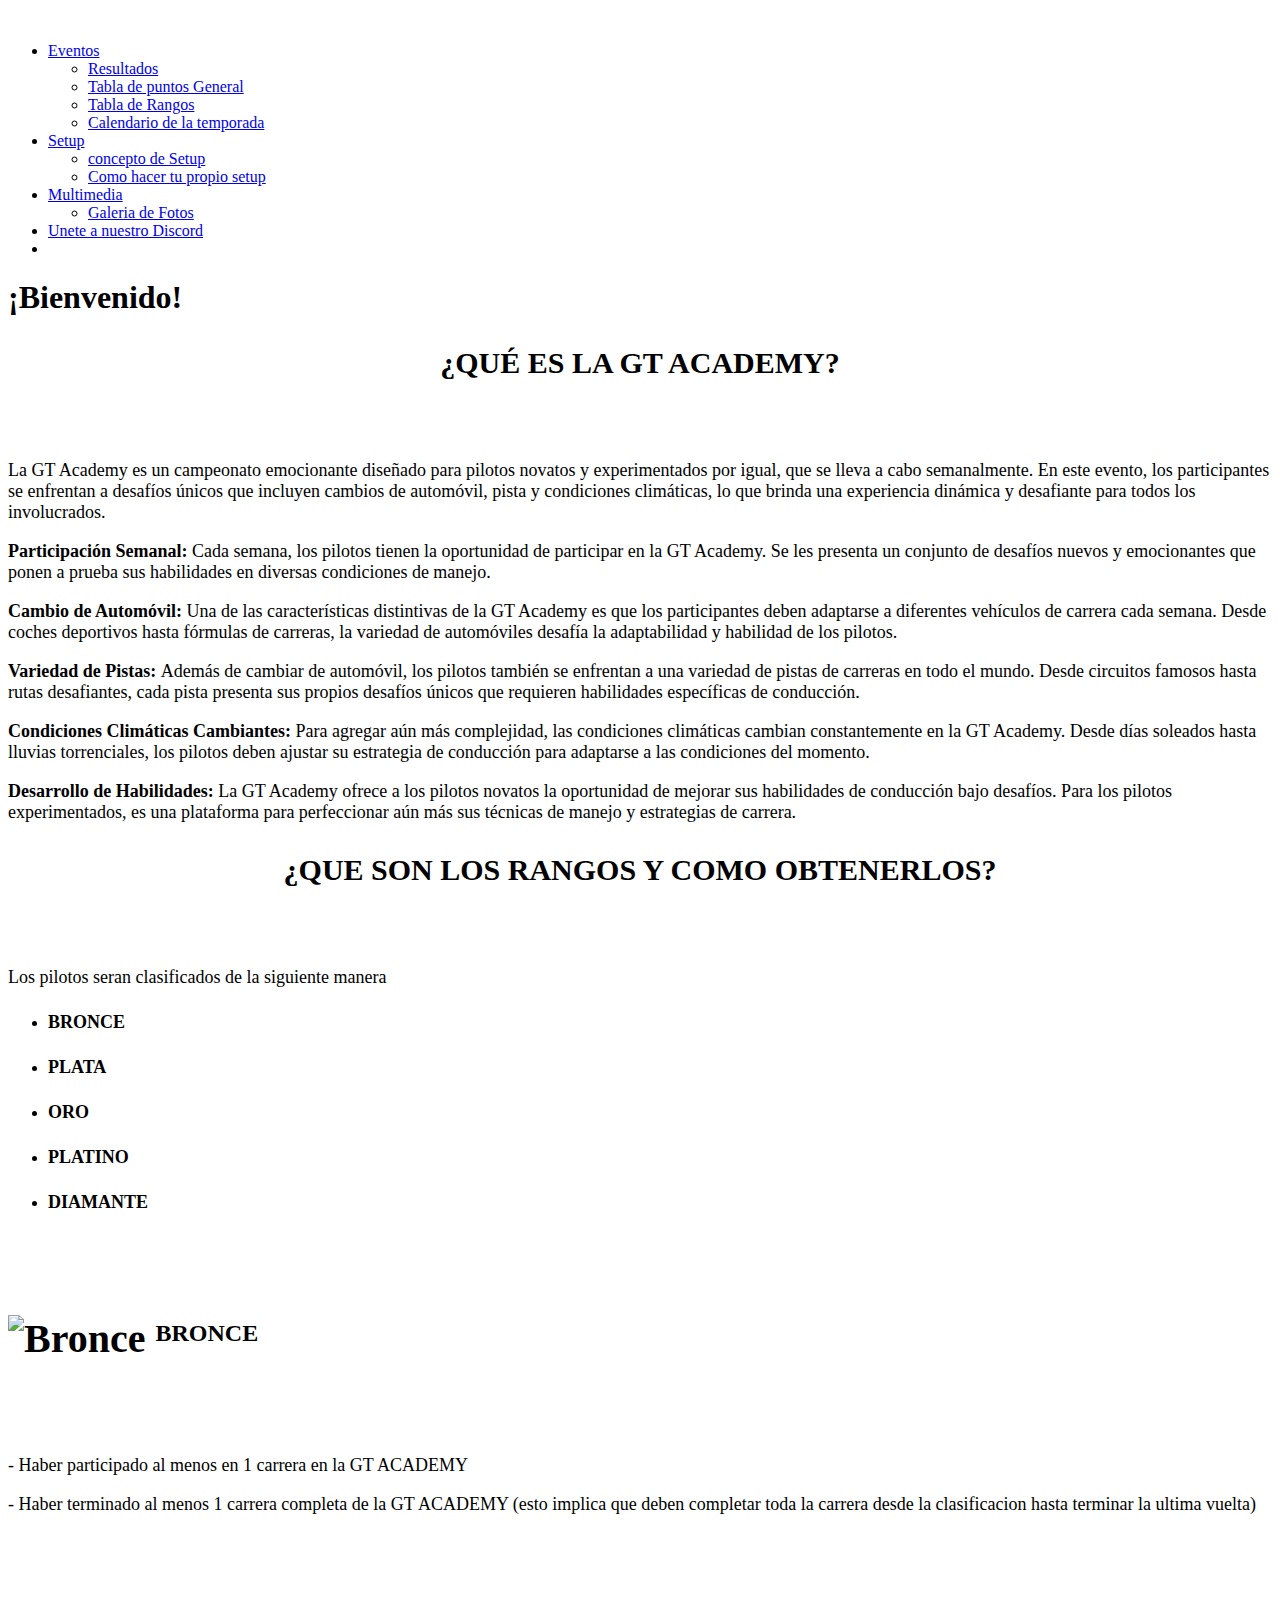
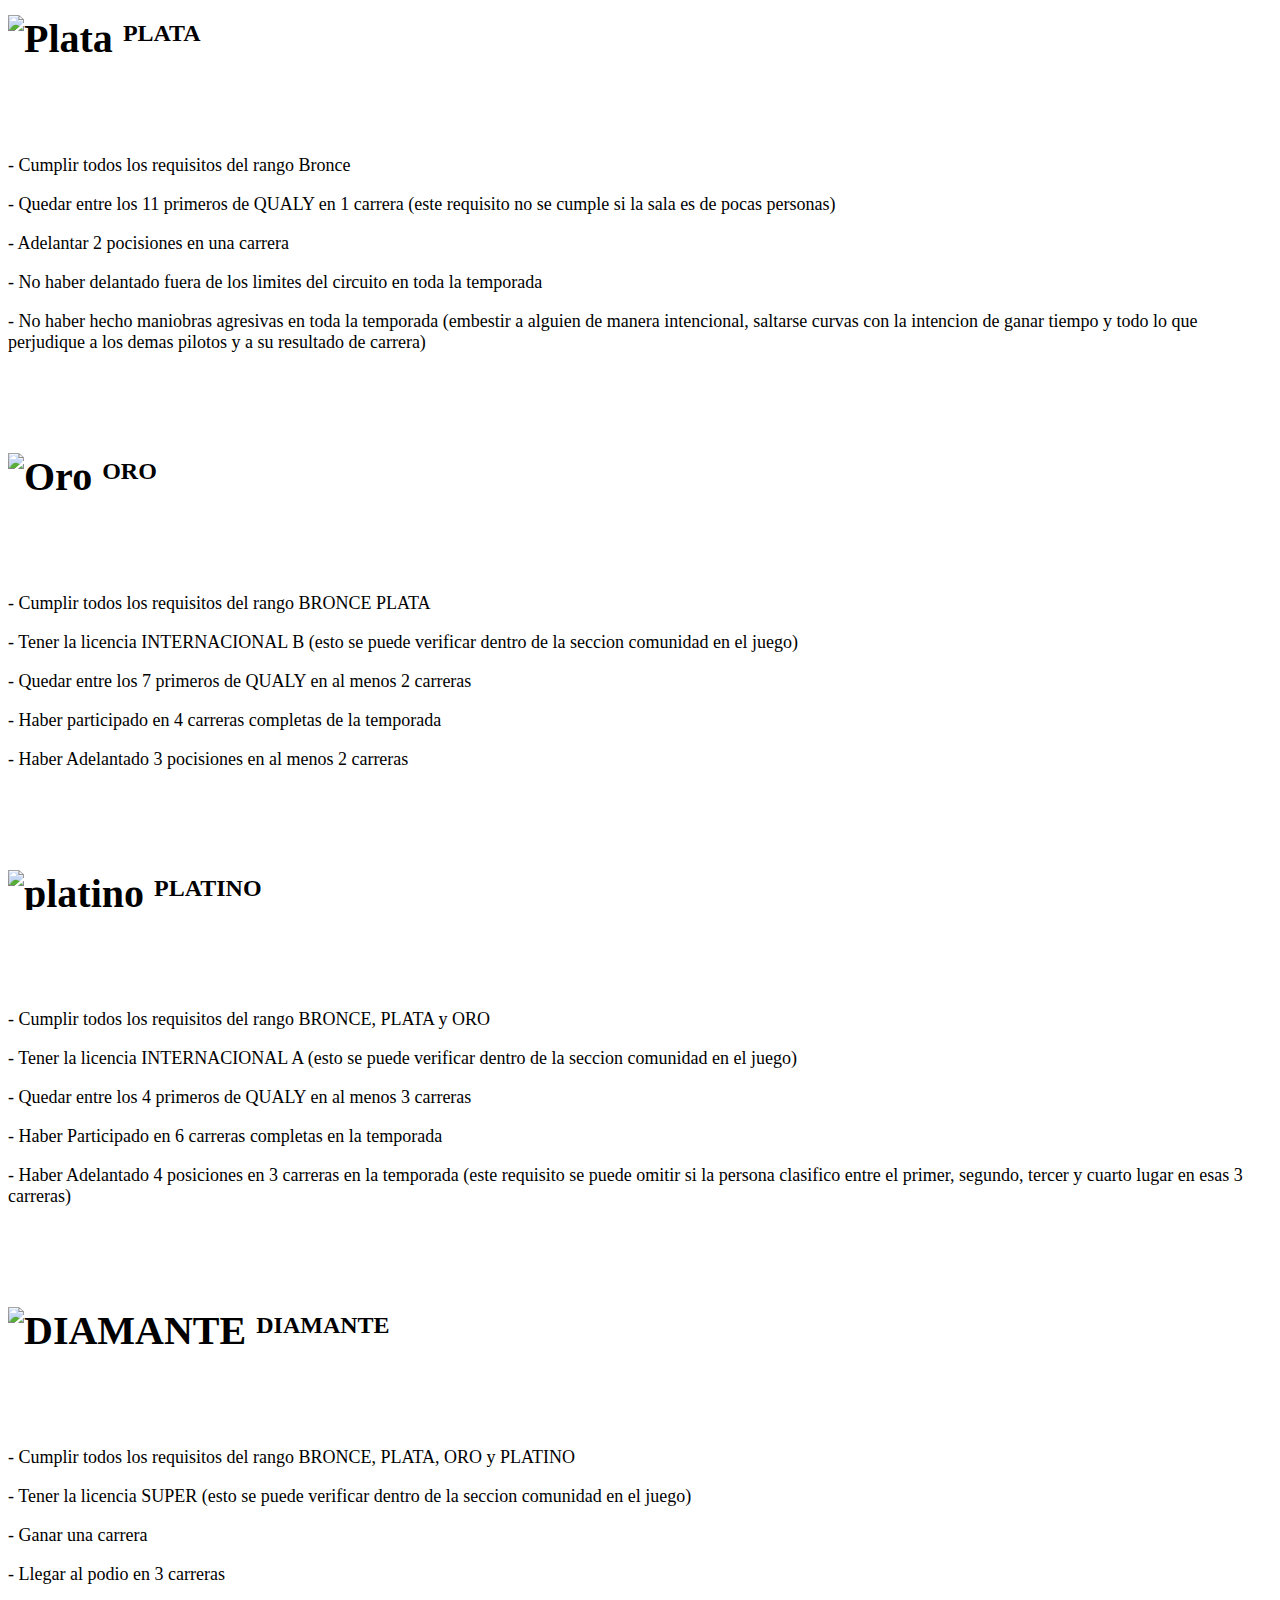
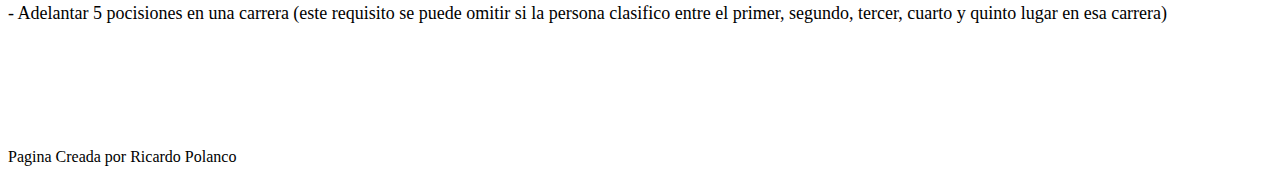
==== index.html @ 156a7bac "Add files via upload" ====
<!DOCTYPE html>
<html lang="en">
<head>
	<meta charset="UTF-8">
	<meta http-equiv="X-UA-Compatible" content="IE=edge">
	<meta name="viewport" content="width=device-width, initial-scale=1">
	<meta name="description" content="Responsive Bootstrap4 Shop Template, Created by Imran Hossain from https://imransdesign.com/">

	<!-- title -->
	<title>GT ACADEMY</title>

	<!-- favicon -->
	<link rel="shortcut icon" type="image/png" href="assets/img/favicon.png">
	<!-- google font -->
	<link href="https://fonts.googleapis.com/css?family=Open+Sans:300,400,700" rel="stylesheet">
	<link href="https://fonts.googleapis.com/css?family=Poppins:400,700&display=swap" rel="stylesheet">
	<!-- fontawesome -->
	<link rel="stylesheet" href="assets/css/all.min.css">
	<!-- bootstrap -->
	<link rel="stylesheet" href="assets/bootstrap/css/bootstrap.min.css">
	<!-- owl carousel -->
	<link rel="stylesheet" href="assets/css/owl.carousel.css">
	<!-- magnific popup -->
	<link rel="stylesheet" href="assets/css/magnific-popup.css">
	<!-- animate css -->
	<link rel="stylesheet" href="assets/css/animate.css">
	<!-- mean menu css -->
	<link rel="stylesheet" href="assets/css/meanmenu.min.css">
	<!-- main style -->
	<link rel="stylesheet" href="assets/css/main.css">
	<!-- responsive -->
	<link rel="stylesheet" href="assets/css/responsive.css">

</head>
<body>
	
	<!--PreLoader-->
    <div class="loader">
        <div class="loader-inner">
            <div class="circle"></div>
        </div>
    </div>
    <!--PreLoader Ends-->
	
	<!-- header -->
	<div class="top-header-area" id="sticker">
		<div class="container">
			<div class="row">
				<div class="col-lg-12 col-sm-12 text-center">
					<div class="main-menu-wrap">
						<!-- logo -->
						<div class="site-logo">
							<a href="index.html">
								<img src="assets/img/logo.png" alt="">
							</a>
						</div>
						<!-- logo -->

						<!-- menu start -->
						<nav class="main-menu">
							<ul>
								<li><a href="#">Eventos</a>
									<ul class="sub-menu">
										<li><a href="resultados.html">Resultados</a></li>
										<li><a href="ranking.html">Tabla de puntos General</a></li>
										<li><a href="rangos.html">Tabla de Rangos</a></li>
										<li><a href="calendario.html">Calendario de la temporada</a></li>
									</ul>
								</li>
								<li><a href="#">Setup</a>
									<ul class="sub-menu">
										<li><a href="setup.html">concepto de Setup</a></li>
										<li><a href="conceptos.html">Como hacer tu propio setup</a></li>
									</ul>
								</li>
								<li><a href="#">Multimedia</a>
									<ul class="sub-menu">
										<li><a href="galeria.html">Galeria de Fotos</a></li>
									</ul>
								</li>
								<li><a href="discord.html">Unete a nuestro Discord</a></li>
								<li>
								</li>
							</ul>
						</nav>
						<a class="mobile-show search-bar-icon" href="#"></a>
						<div class="mobile-menu"></div>
						<!-- menu end -->
					</div>
				</div>
			</div>
		</div>
	</div>
	<!-- end header -->
	<!-- hero area -->
	<div class="hero-area hero-bg">
		<div class="container">
			<div class="row">
				<div class="col-lg-9 offset-lg-2 text-center">
					<div class="hero-text">
						<div class="hero-text-tablecell">
							<h1>¡Bienvenido!</h1>
						</div>
					</div>
				</div>
			</div>
		</div>
	</div>
	<!-- end hero area -->

	<!-- product section -->
<div class="QUE_ES mt-150 mb-150">
    <div class="container">
			<style>
                /* Estilo para aumentar el tamaño de la letra del texto */
                .QUE_ES p {
                    font-size: 18px; /* Tamaño de letra aumentado */
                }
            </style>
			<style>
                /* Estilo para centrar y aumentar el tamaño del título */
                .QUE_ES h3 {
                    text-align: center; /* Centrar el texto */
                    font-size: 30px; /* Tamaño de letra aumentado */
					margin-bottom: 80px;
                }
            </style>
                    <h3>¿QUÉ ES LA GT ACADEMY?</h3>
                    <p>La GT Academy es un campeonato emocionante diseñado para pilotos novatos 
                        y experimentados por igual, que se lleva a cabo semanalmente. En este evento, 
                        los participantes se enfrentan a desafíos únicos que incluyen cambios de automóvil, 
                        pista y condiciones climáticas, lo que brinda una experiencia dinámica y desafiante para todos los involucrados.</p>
                    <p><strong>Participación Semanal: </span></strong>Cada semana, los pilotos tienen la oportunidad de participar en la GT Academy. Se les presenta un conjunto de desafíos nuevos y emocionantes que ponen a prueba sus habilidades en diversas condiciones de manejo.</p>
                    <p><strong>Cambio de Automóvil: </span></strong>Una de las características distintivas de la GT Academy es que los participantes deben adaptarse a diferentes vehículos de carrera cada semana. Desde coches deportivos hasta fórmulas de carreras, la variedad de automóviles desafía la adaptabilidad y habilidad de los pilotos.</p>
                    <p><strong>Variedad de Pistas: </span></strong>Además de cambiar de automóvil, los pilotos también se enfrentan a una variedad de pistas de carreras en todo el mundo. Desde circuitos famosos hasta rutas desafiantes, cada pista presenta sus propios desafíos únicos que requieren habilidades específicas de conducción.</p>
                    <p><strong>Condiciones Climáticas Cambiantes: </span></strong>Para agregar aún más complejidad, las condiciones climáticas cambian constantemente en la GT Academy. Desde días soleados hasta lluvias torrenciales, los pilotos deben ajustar su estrategia de conducción para adaptarse a las condiciones del momento.</p>
                    <p><strong>Desarrollo de Habilidades: </span></strong>La GT Academy ofrece a los pilotos novatos la oportunidad de mejorar sus habilidades de conducción bajo desafíos. Para los pilotos experimentados, es una plataforma para perfeccionar aún más sus técnicas de manejo y estrategias de carrera.</p>    
                </div>
            </div>
        </div>
    </div>
</div>

<div class="rangos mt-150 mb-150">
    <div class="container">
			<style>
                /* Estilo para aumentar el tamaño de la letra del texto */
                .rangos p {
                    font-size: 18px; /* Tamaño de letra aumentado */
                }
            </style>
			<style>
                /* Estilo para aumentar el tamaño de la letra del texto */
                .rangos h2 img {
                    font-size: 40px; /* Tamaño de letra aumentado */
					text-align: center; /* Centrar el texto */
					margin-top: 80px;
					margin-bottom: 80px;	
                }
				/* Estilo para las imágenes junto a los títulos */
                .rangos h2 img {
                    margin-right: 10px; /* Margen a la derecha de la imagen */
                    vertical-align: middle; /* Alinear verticalmente la imagen con el texto */
                    height: 40px; /* Altura de la imagen igual al tamaño de la letra del título */
                    display: inline-block; /* Mostrar la imagen como un elemento en línea */
                }
            </style>
			<style>
                /* Estilo para centrar y aumentar el tamaño del título */
                .rangos h3 {
                    text-align: center; /* Centrar el texto */
                    font-size: 30px; /* Tamaño de letra aumentado */
					margin-bottom: 80px;
                }
            </style>
			<style>
                /* Estilo para centrar y aumentar el tamaño del título */
                .rangos h4 {
                    text-align: left; /* Centrar el texto */
                    font-size: 18px; /* Tamaño de letra aumentado */
					margin-bottom: 22px;
                }
            </style>
                    <h3>¿QUE SON LOS RANGOS Y COMO OBTENERLOS?</span></h3>
                    <p>Los pilotos seran clasificados de la siguiente manera</p>
					<ul>
						<li>
							<h4>BRONCE</h4>  
						</li>
						<li>
							<h4>PLATA</h4>
						</li>
						<li>
							<h4>ORO</h4>  
						</li>
						<li>
							<h4>PLATINO</h4>
						</li>
						<li>
							<h4>DIAMANTE</h4>  
						</li>
					</ul>
					<h2><img src="assets/img/rangos/bronce.png" alt="Bronce">BRONCE</h2>
					<p>- Haber participado al menos en 1 carrera en la GT ACADEMY</p>
					<p>- Haber terminado al menos 1 carrera completa de la GT ACADEMY (esto implica que deben completar toda la carrera desde la clasificacion hasta terminar la ultima vuelta)</p>
					<h2><img src="assets/img/rangos/plata.png" alt="Plata">PLATA</h2>
					<p>- Cumplir todos los requisitos del rango Bronce</p>
					<p>- Quedar entre los 11 primeros de QUALY en 1 carrera (este requisito no se cumple si la sala es de pocas personas)</p>
					<p>- Adelantar 2 pocisiones en una carrera</p>
					<p>- No haber delantado fuera de los limites del circuito en toda la temporada</p>
					<p>- No haber hecho maniobras agresivas en toda la temporada (embestir a alguien de manera intencional, saltarse curvas con la intencion de ganar tiempo y todo lo que perjudique a los demas pilotos y a su resultado de carrera)</p>
					<h2><img src="assets/img/rangos/oro.png" alt="Oro">ORO</h2>
					<p>- Cumplir todos los requisitos del rango BRONCE PLATA</p>
					<p>- Tener la licencia INTERNACIONAL B (esto se puede verificar dentro de la seccion comunidad en el juego)</p>
					<p>- Quedar entre los 7 primeros de QUALY en al menos 2 carreras</p>
					<p>- Haber participado en 4 carreras completas de la temporada</p>
					<p>- Haber Adelantado 3 pocisiones en al menos 2 carreras</p>
					<h2><img src="assets/img/rangos/platino.png" alt="platino">PLATINO</h2>
					<p>- Cumplir todos los requisitos del rango BRONCE, PLATA y ORO</p>
					<p>- Tener la licencia INTERNACIONAL A (esto se puede verificar dentro de la seccion comunidad en el juego)</p>
					<p>- Quedar entre los 4 primeros de QUALY en al menos 3 carreras</p>
					<p>- Haber Participado en 6 carreras completas en la temporada</p>
					<p>- Haber Adelantado 4 posiciones en 3 carreras en la temporada (este requisito se puede omitir si la persona clasifico entre el primer, segundo, tercer y cuarto lugar en esas 3 carreras)</p>
					<h2><img src="assets/img/rangos/diamante.png" alt="DIAMANTE">DIAMANTE</h2>
					<p>- Cumplir todos los requisitos del rango BRONCE, PLATA, ORO y PLATINO</p>
					<p>- Tener la licencia SUPER (esto se puede verificar dentro de la seccion comunidad en el juego)</p>
					<p>- Ganar una carrera</p>
					<p>- Llegar al podio en 3 carreras</p>
					<p>- Adelantar 5  pocisiones en una carrera (este requisito se puede omitir si la persona clasifico entre el primer, segundo, tercer, cuarto y quinto lugar en esa carrera)</p> 	
                </div>
            </div>
        </div>
    </div>
</div>

	<!-- logo carousel -->
	<div class="logo-carousel-section">
		<div class="container">
			<div class="row">
				<div class="col-lg-12">
					<div class="logo-carousel-inner">
						<div class="single-logo-item">
							<img src="assets/img/company-logos/1.png" alt="">
						</div>
						<div class="single-logo-item">
							<img src="assets/img/company-logos/2.png" alt="">
						</div>
						<div class="single-logo-item">
							<img src="assets/img/company-logos/3.png" alt="">
						</div>
						<div class="single-logo-item">
							<img src="assets/img/company-logos/4.png" alt="">
						</div>
						<div class="single-logo-item">
							<img src="assets/img/company-logos/5.png" alt="">
						</div>
					</div>
				</div>
			</div>
		</div>
	</div>
	<!-- end logo carousel -->

	
	<!-- copyright -->
	<div class="copyright">
		<div class="container">
			<div class="row">
				<div class="col-lg-6 col-md-12">
					<p>Pagina Creada por Ricardo Polanco</p>
				</div>
				<div class="col-lg-6 text-right col-md-12">
				</div>
			</div>
		</div>
	</div>
	<!-- end copyright -->
	
	<!-- jquery -->
	<script src="assets/js/jquery-1.11.3.min.js"></script>
	<!-- bootstrap -->
	<script src="assets/bootstrap/js/bootstrap.min.js"></script>
	<!-- count down -->
	<script src="assets/js/jquery.countdown.js"></script>
	<!-- isotope -->
	<script src="assets/js/jquery.isotope-3.0.6.min.js"></script>
	<!-- waypoints -->
	<script src="assets/js/waypoints.js"></script>
	<!-- owl carousel -->
	<script src="assets/js/owl.carousel.min.js"></script>
	<!-- magnific popup -->
	<script src="assets/js/jquery.magnific-popup.min.js"></script>
	<!-- mean menu -->
	<script src="assets/js/jquery.meanmenu.min.js"></script>
	<!-- sticker js -->
	<script src="assets/js/sticker.js"></script>
	<!-- main js -->
	<script src="assets/js/main.js"></script>

</body>
</html>
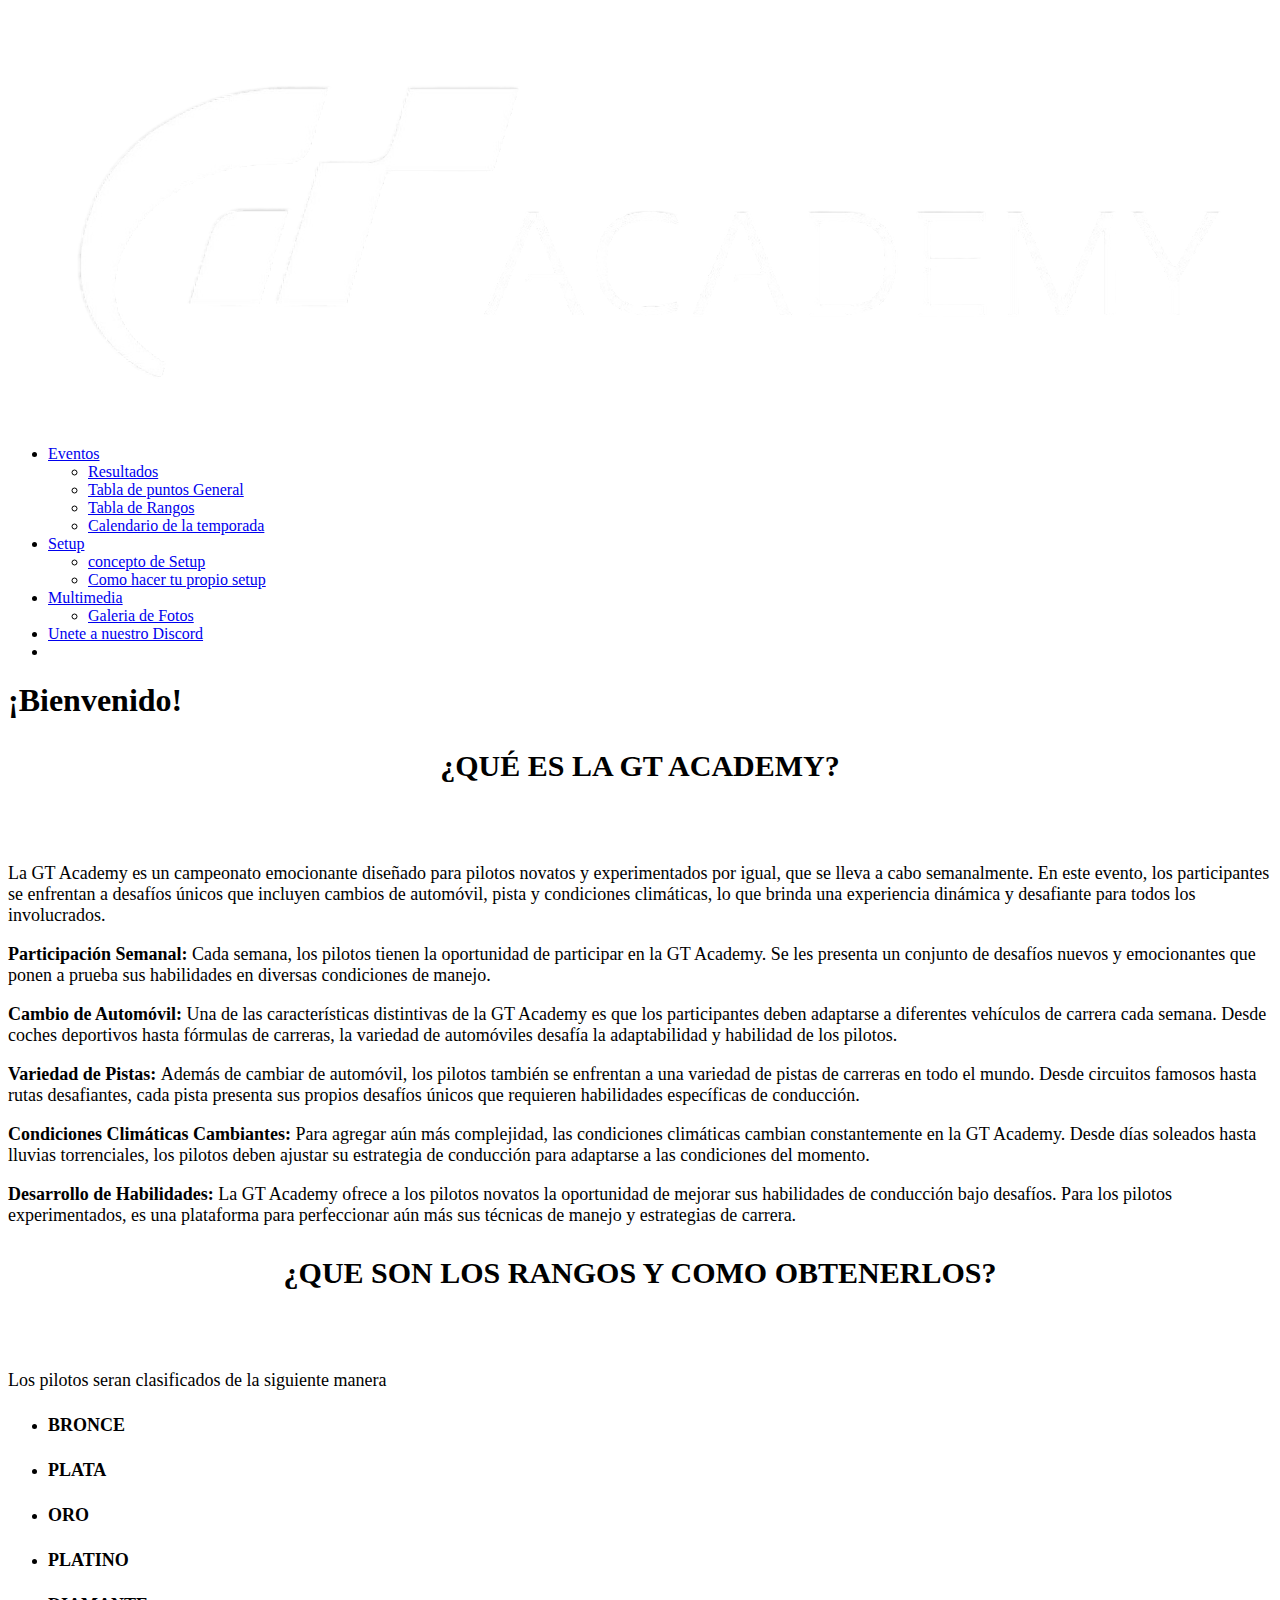
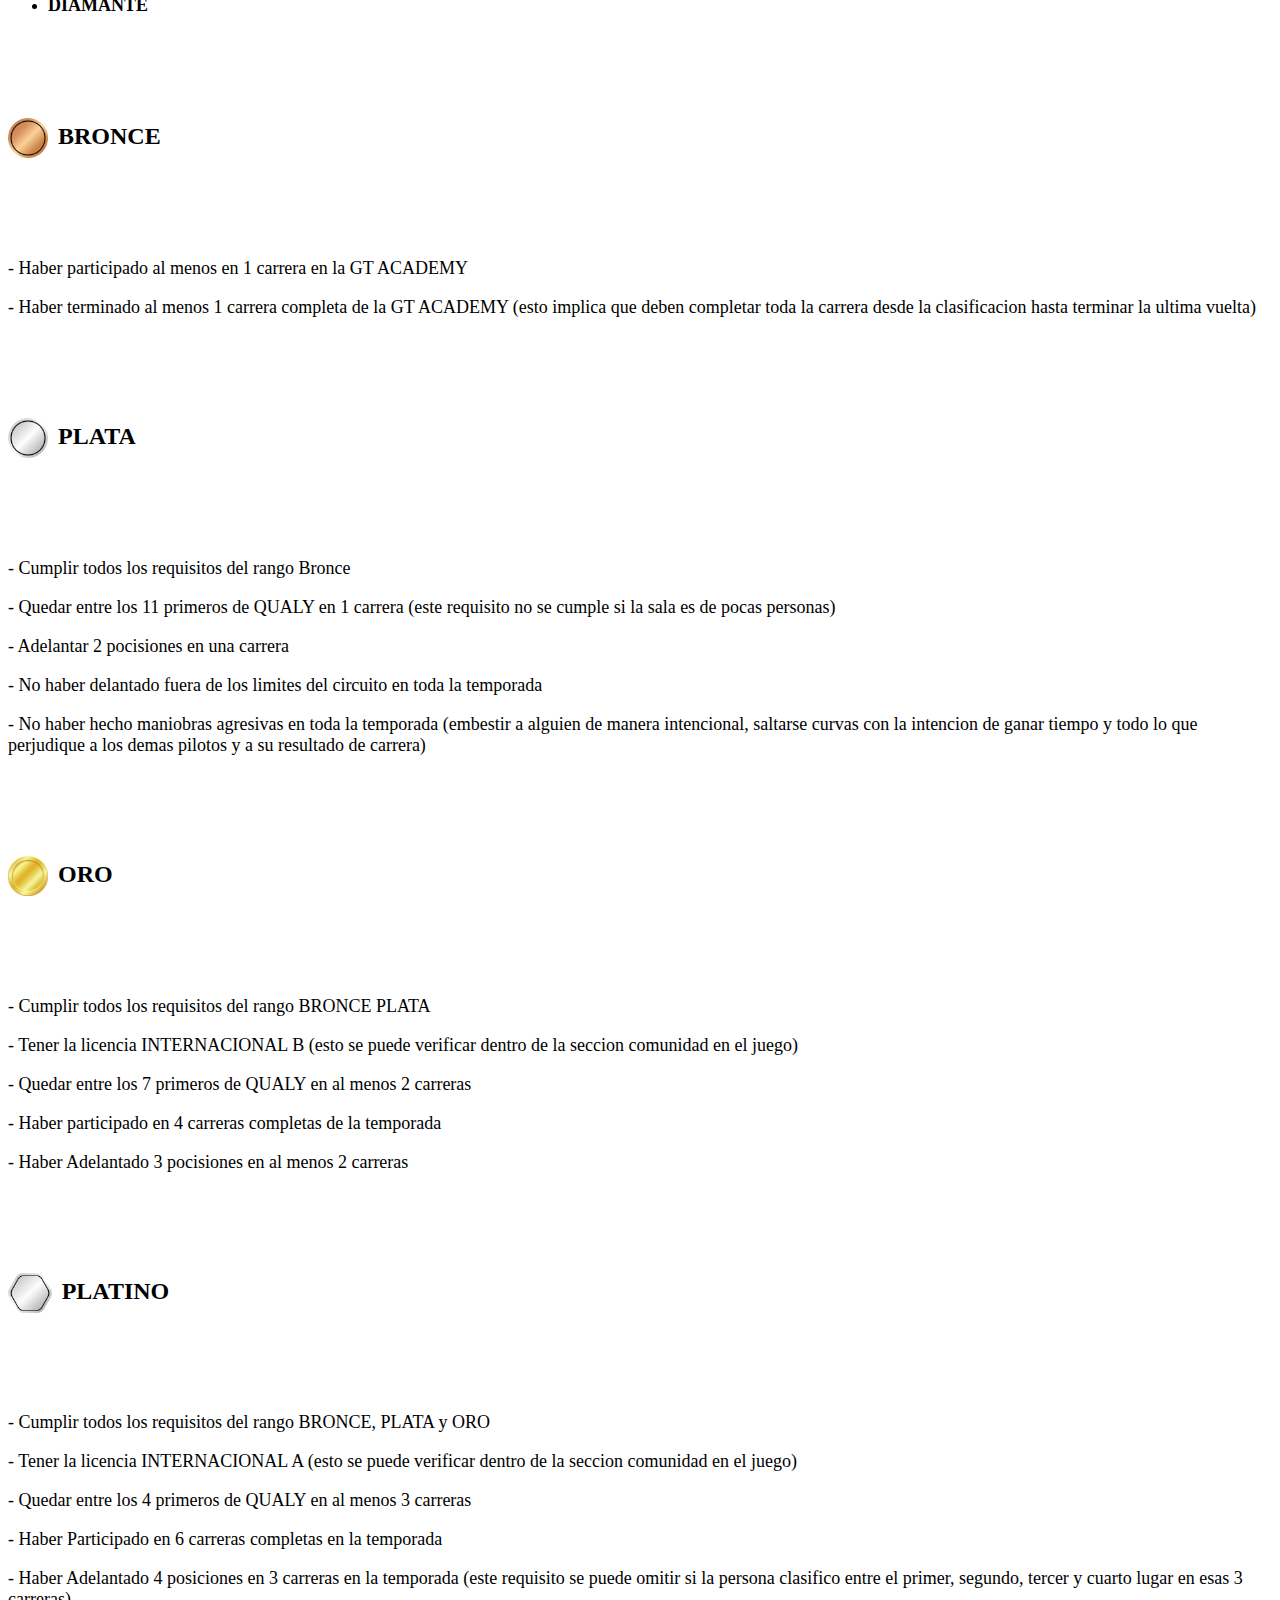
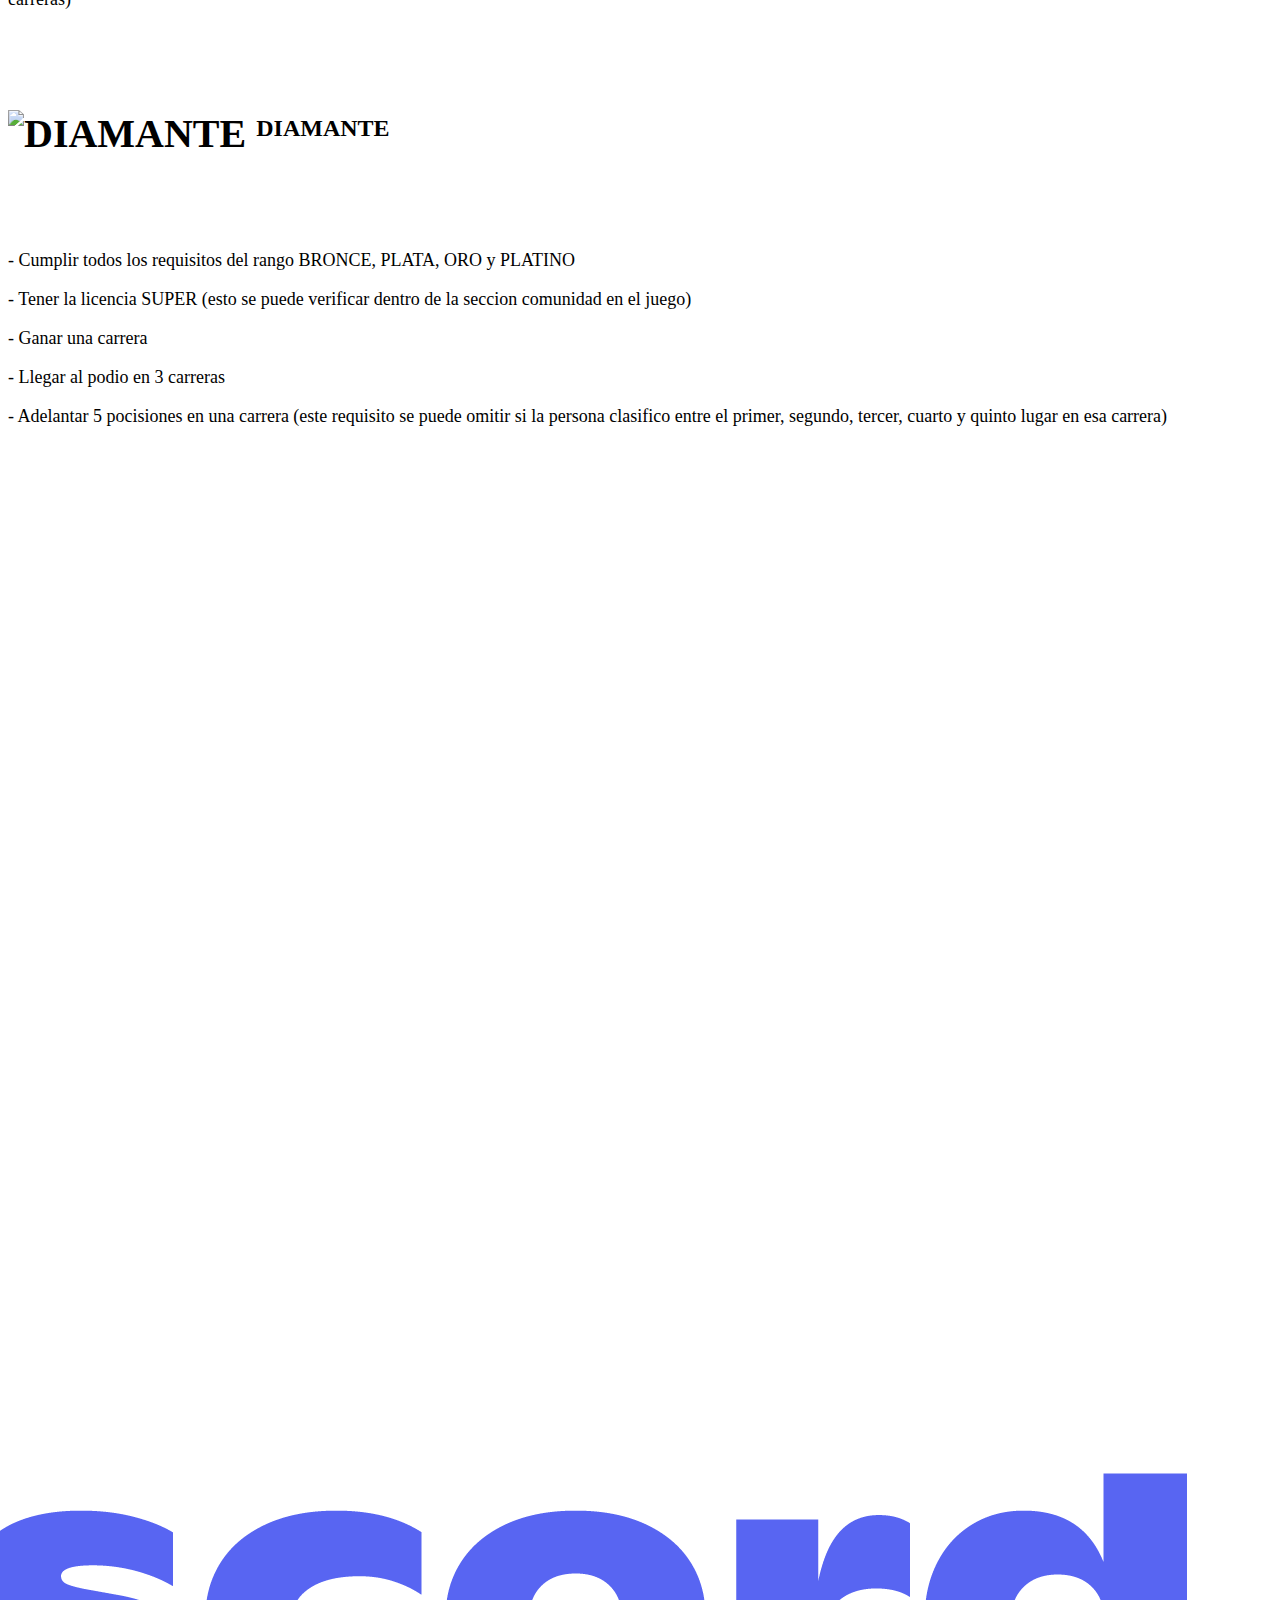
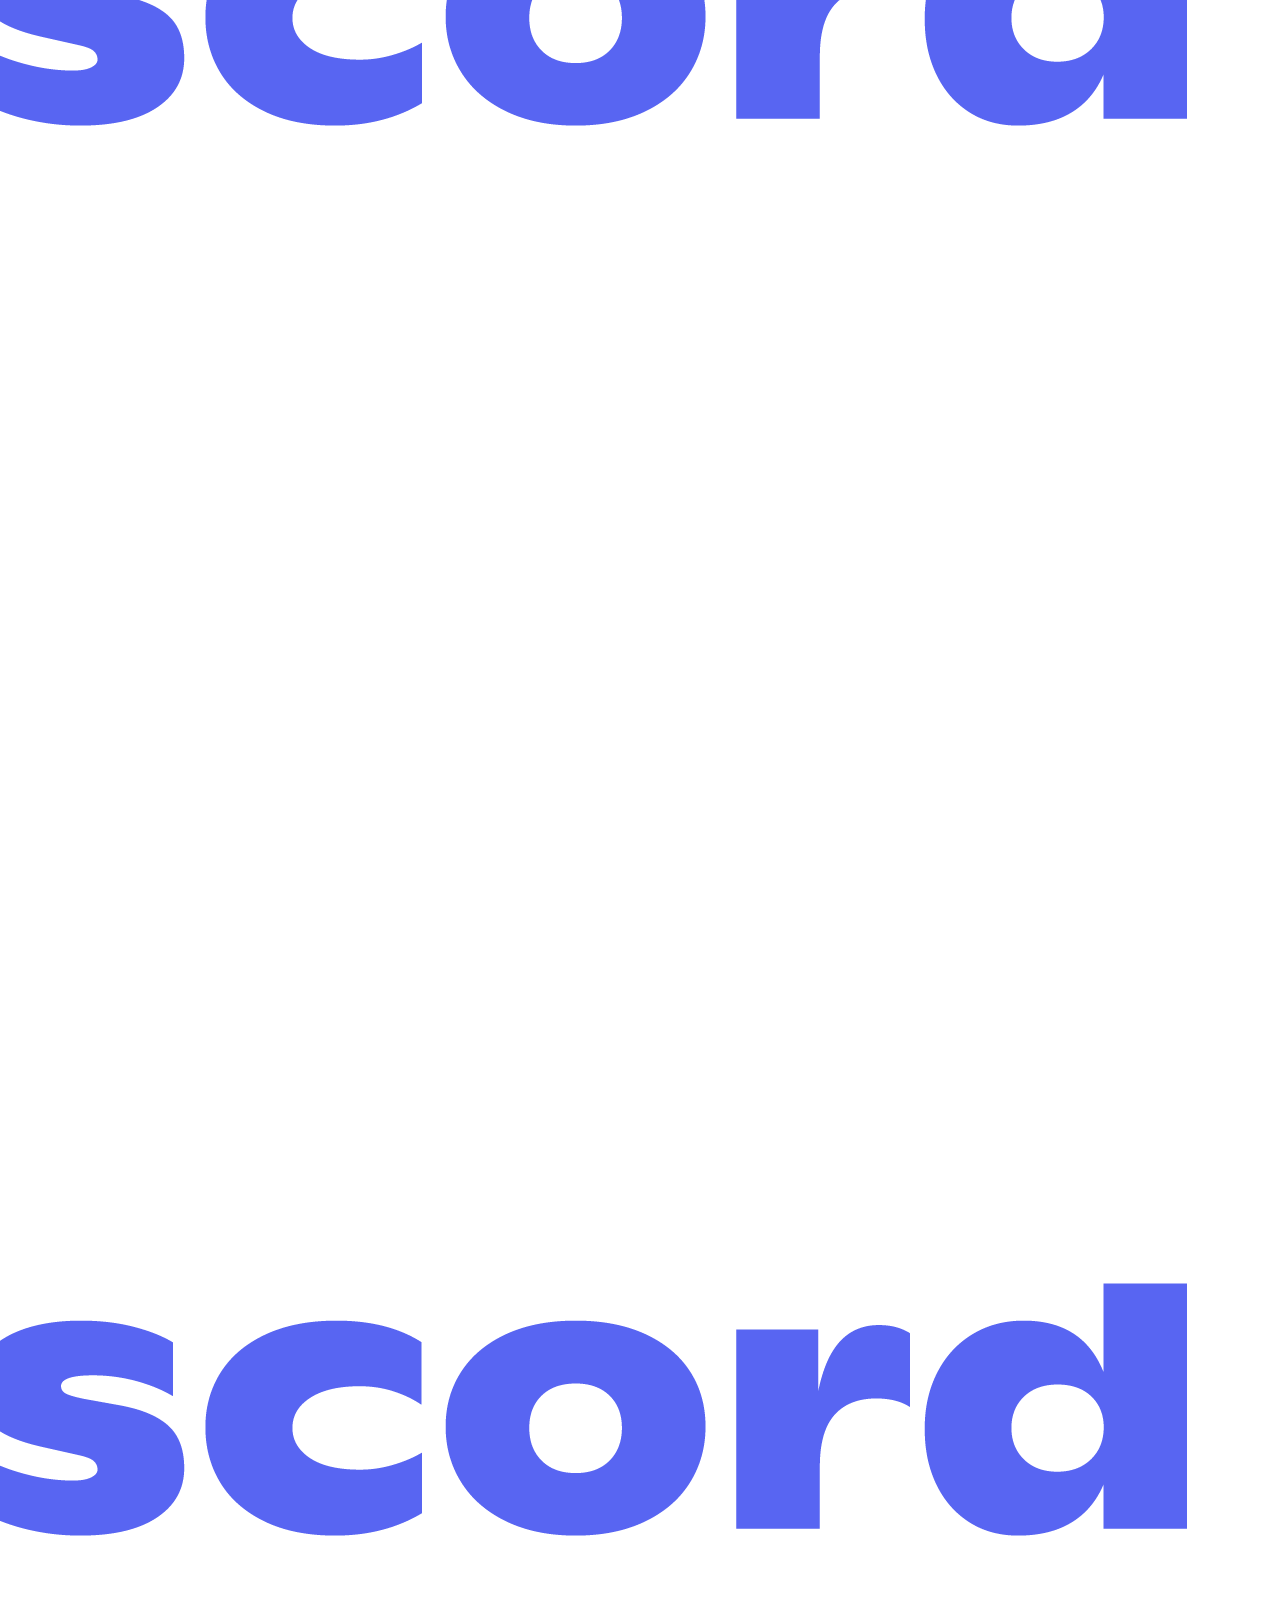
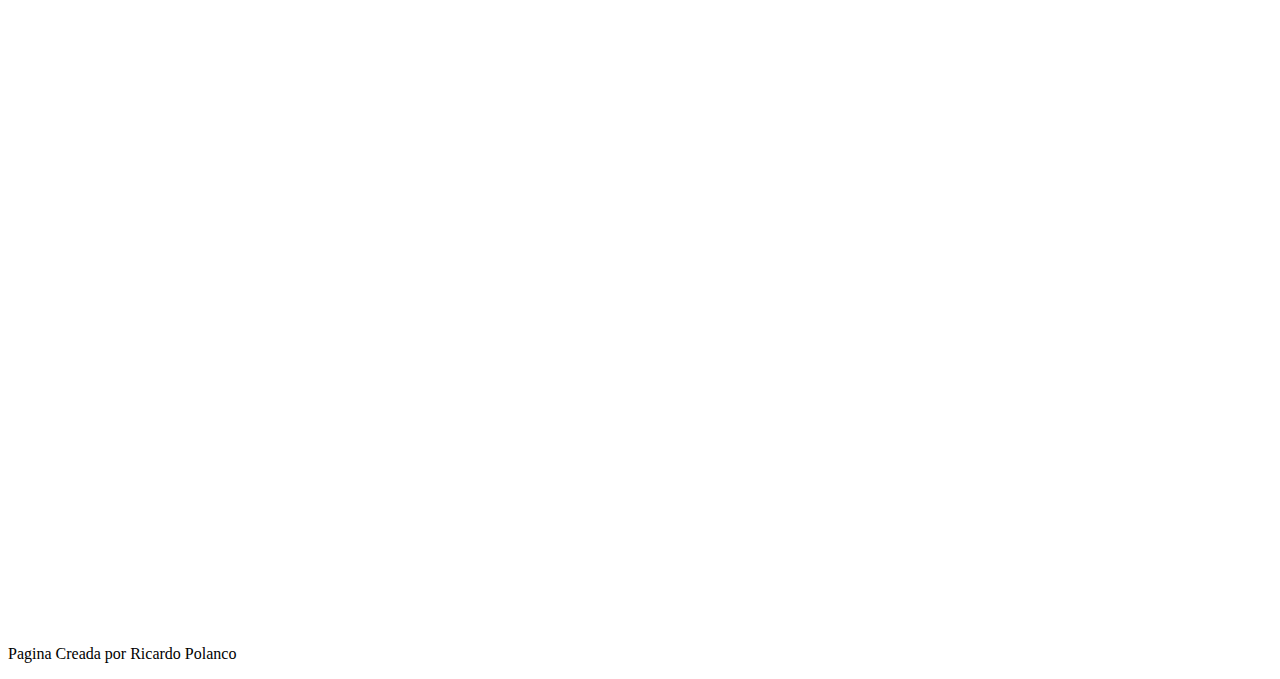
==== commit fc0e797c: "Update index.html" ====
--- a/index.html
+++ b/index.html
@@ -93,7 +93,7 @@
 	</div>
 	<!-- end header -->
 	<!-- hero area -->
-	<div class="hero-area hero-bg">
+	<div class="hero-area hero-bg" style="background-image: url('assets/img/inicio.jpg'); position: relative;">
 		<div class="container">
 			<div class="row">
 				<div class="col-lg-9 offset-lg-2 text-center">
@@ -298,4 +298,4 @@
 	<script src="assets/js/main.js"></script>
 
 </body>
-</html>+</html>
